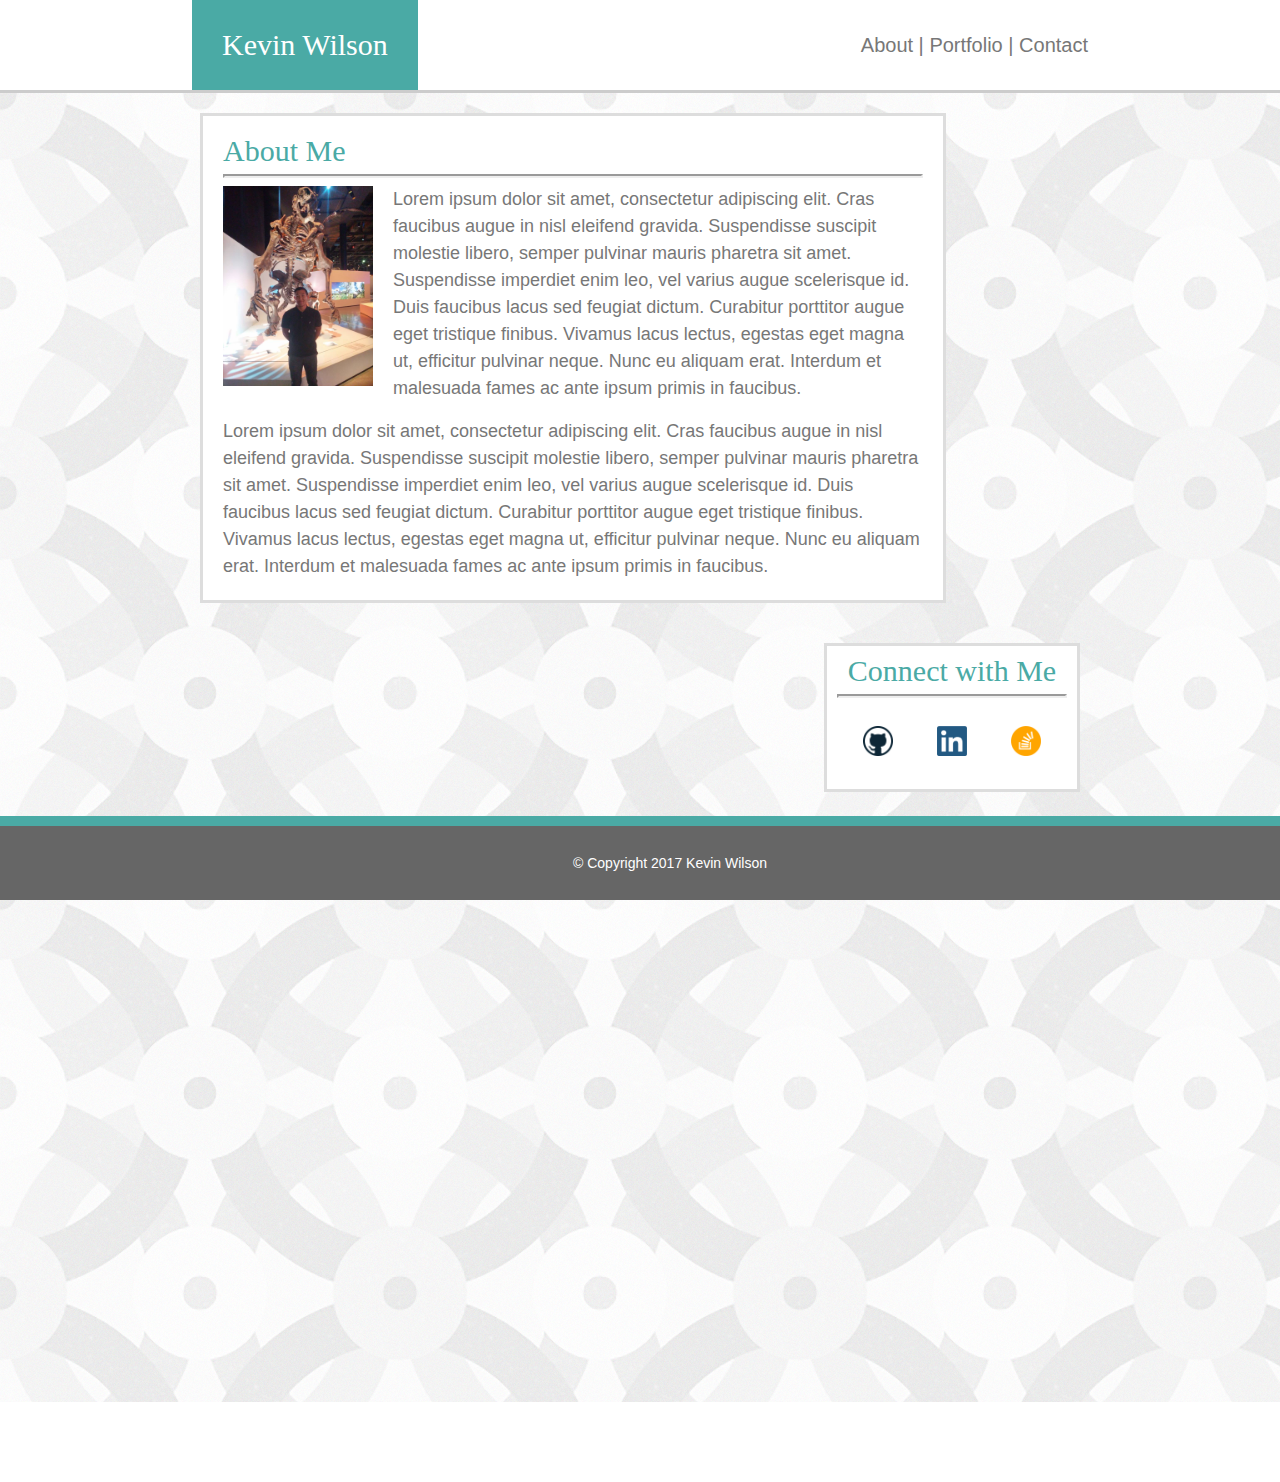
==== index.html @ b00f56f8 "90% all" ====
<!DOCTYPE html>
<html lang="en-us">
<head>
	<meta charset="UTF-8">
	<link rel="stylesheet" type="text/css" href="Assets/css/reset.css">
	<link rel="stylesheet" type="text/css" href="Assets/css/style.css">
	<meta name="viewport" content="width=device-width, initial-scale=1">
	<title>Index</title>
</head>
<body>

	<header>
			<h1 id="name">Kevin Wilson</h1>
			<p id="links"><a id="aboutLink" href="">About</a> | <a id="portfolioLink" href="">Portfolio</a> | <a id="contactLink" href="">Contact</a></p>
	</header>

<div id="wrapperMargins">
	<div id="content">
		<div>
			<h1 id="aboutMe">About Me</h1>
		</div>
		<hr>
		<img id="photoMe" src="Assets/images/fb_photo.jpg" alt="Photo of Me" height="200">

		<p>Lorem ipsum dolor sit amet, consectetur adipiscing elit. Cras faucibus augue in nisl eleifend gravida. Suspendisse suscipit molestie libero, semper pulvinar mauris pharetra sit amet. Suspendisse imperdiet enim leo, vel varius augue scelerisque id. Duis faucibus lacus sed feugiat dictum. Curabitur porttitor augue eget tristique finibus. Vivamus lacus lectus, egestas eget magna ut, efficitur pulvinar neque. Nunc eu aliquam erat. Interdum et malesuada fames ac ante ipsum primis in faucibus.</p>

		<br>

		<p>Lorem ipsum dolor sit amet, consectetur adipiscing elit. Cras faucibus augue in nisl eleifend gravida. Suspendisse suscipit molestie libero, semper pulvinar mauris pharetra sit amet. Suspendisse imperdiet enim leo, vel varius augue scelerisque id. Duis faucibus lacus sed feugiat dictum. Curabitur porttitor augue eget tristique finibus. Vivamus lacus lectus, egestas eget magna ut, efficitur pulvinar neque. Nunc eu aliquam erat. Interdum et malesuada fames ac ante ipsum primis in faucibus.</p>
	</div>

	<div id="connect">
		<h1>Connect with Me</h1>
		<hr>
		<a href="https://github.com/khwilson27"><img id="gitlogo" src="Assets/images/githublogo.png" alt="GitHub" height="30"></a>
		<a href="https://www.linkedin.com/in/kevin-h-wilson-1b797471/"><img id="linkedinlogo" src="Assets/images/linkedinlogo.png" height="30"></a>
		<a href="https://stackoverflow.com/users/7543159/kevin-wilson"><img id="stacklogo" src="Assets/images/stackoverflowlogo.png" alt="StackOverflow" height="30"></a>
	</div>

</div>



	<footer>
		<div>&copy; Copyright 2017 Kevin Wilson</div>
	</footer>

</body>
</html>
---- Assets/css/style.css ----
html, body, input {
    padding: 0;
    margin: 0;
    font-family: 'Arial', 'Helvetica Neue', Helvetica, sans-serif;
}

body {
   min-height: 400px;
   margin-bottom: 80px;
   clear: both;
}

header {
	height: 90px;
	border-bottom-style: solid;
	border-bottom-color: #cccccc;
	border-bottom-width: 3px;
}

#wrapperMargins {
	overflow: auto;
	padding-left: 200px;
	padding-right: 200px;
	padding-bottom: 600px;
	background: url("../images/roundBackground.png");
}

#links {
	text-align: right;
	margin: 0 auto 0 auto;
	margin-right: 15%;
	padding: 30px 0px 30px 30px;
	font-size: 20px;
}

#content {
	overflow: auto;
	float: left;
	margin: 20px 20px 20px 0px;
	padding: 20px;
	width: 700px;
	background-color: white;
	border-style: solid;
	border-width: 3px;
	border-color: #dddddd;
}

#photoMe {
	margin: 0px 20px 0px 0px;
	float: left;
}

hr {
	color: #777777;
    border-width: 2px;
}

h1 {
	font-size: 30px;
	font-family: 'Georgia', Times, Times New Roman, serif;
}

p {
	color: #777777;
	line-height: 1.5;
	font-size: 18px;
}

a {
	text-decoration: none;
	color: #777777;
}

#aboutMe {
	color: #4aaaa5;
}

#name {
	float: left;
	background-color: #4aaaa5;
	color: white;
	padding: 30px;
	margin: 0 auto 0 auto;
	position: absolute;
	left: 15%;
	top: 0%;
}

#connect {
	width: 230px;
	float: right;
	text-align: center;
	padding: 10px;
	margin: 20px 0px 10px 10px;
	color: #4aaaa5;
	background-color: white;
	border-style: solid;
	border-width: 3px;
	border-color: #dddddd;
}

#gitlogo, #linkedinlogo, #stacklogo {
	padding: 20px;
}

footer {
	position: fixed;
	bottom: 0;
	width: 100%;
	background-color: #666666;
	text-align: center;
	padding: 30px;
	color: white;
	font-size: 14px;
	border-top-style: solid;
	border-top-color: #4aaaa5;
	border-top-width: 10px;
	z-index: 5;
}

input {
	width: 100%;
	height: 36px;
}

input[type=submit] {
	background-color: #4aaaa5;
	color: white;
	width: 120px;
	height: 40px;
	text-align: center;
	margin: auto 0;
	border: none;
	border-radius: 1px;
	cursor: pointer;
	font-size: 16px;
}

textarea {
	width: 100%;
}

.imgGrid {
	width: 650px;
	padding: 30px;
	overflow: auto;
	display: block;
/*	border-style: solid;
	border-color: red;
	border-width: 5px;*/
}

/*.imgSection {
	overflow: auto;
	border-style: solid;
	border-color: red;
	border-width: 5px;
}*/

.title {
	background-color: #4aaaa5;
	color: white;
	width: 230px;
	padding: 10px 20px 10px 20px;
	text-align: center;
	float: left;
	margin-top: 150px;
	font-family: 'Georgia', Times, Times New Roman, serif;
	font-size: 20px;
}

.img1 {
	background: url("../images/portfolio1.jpg");
	height: 200px;
	width: 270px;
}
.img2 {
	background: url("../images/portfolio2.jpg");
	height: 200px;
	width: 270px;
}
.img3 {
	background: url("../images/portfolio3.jpg");
	height: 200px;
	width: 270px;
}
.img4 {
	background: url("../images/portfolio4.jpg");
	height: 200px;
	width: 270px;
}
.img5 {
	background: url("../images/portfolio5.jpg");
	height: 200px;
	width: 270px;
}
.img1, .img2, .img3, .img4, .img5 {
	margin-left: 30px;
	margin: 25px;
	float: left;
}

@media screen and (max-width: 980px) {
	#wrapperMargins {
		padding-left: 100px;
		padding-right: 100px;
		padding-bottom: 0px;
	}

	#content {
		overflow: auto;
		margin: 20px 20px 20px 0px;
		padding: 20px;
		width: 390px;
	}

	#connect {
		width: 230px;
		float: left;
		text-align: left;
		padding: 20px;
		margin: 20px 20px 20px 0px;
		color: #4aaaa5;
		background-color: white;
		border-style: solid;
		border-width: 3px;
		border-color: #dddddd;
	}

	.imgGrid {
		width: 390px;
		padding: 0px;
		overflow: auto;
		display: block;
	}

	.img1, .img2, .img3, .img4, .img5 {
		margin: 25px;
		margin-left: 50px;
		float: none;
	}

	#name {
		position: absolute;
		left: 10%;
	}

	#links {
		text-align: right;
		margin-right: 120px;
	}

	#photoMe {
		margin: 20px auto;
		float: none;
		margin-left: 120px;
	}
}
@media screen and (max-width: 768px) {

	#wrapperMargins {
		padding-left: 40px;
		padding-right: 40px;
		padding-bottom: 0px;
	}

	#content {
		overflow: auto;
		margin: 20px 20px 20px 0px;
		padding: 20px;
		width: 620px;
	}

	#connect {
		width: 620px;
		float: left;
		text-align: left;
		padding: 20px;
		margin: 20px 20px 20px 0px;
		color: #4aaaa5;
		background-color: white;
		border-style: solid;
		border-width: 3px;
		border-color: #dddddd;
	}

	.imgGrid {
		margin-left: 0px;
		width: 620px;
		padding: 0px;
		overflow: auto;
		display: block;
	}

	.img1, .img2, .img3, .img4, .img5 {
		margin: 20px;
		float: left;
	}

/*	.title {
		background-color: #4aaaa5;
		color: white;
		width: 230px;
		padding: 10px 20px 10px 20px;
		text-align: center;
		float: left;
		margin-top: 150px;
		font-family: 'Georgia', Times, Times New Roman, serif;
		font-size: 20px;
	}*/

	#name {
		position: absolute;
		left: 5%;
	}

	#links {
		text-align: right;
		margin-right: 5%;
	}

	#photoMe {
		margin: 20px auto;
		float: none;
		margin-left: 200px;
	}

}
@media screen and (max-width: 640px) {

	#wrapperMargins {
		padding-left: 30px;
		padding-right: 30px;
		padding-bottom: 0px;
	}

	#content {
		overflow: auto;
		margin: 20px 20px 20px 0px;
		margin-top: 80px;
		padding: 20px;
		width: 500px;
	}

	#connect {
		width: 500px;
		float: left;
		text-align: left;
		padding: 20px;
		margin: 20px 20px 20px 0px;
		color: #4aaaa5;
		background-color: white;
		border-style: solid;
		border-width: 3px;
		border-color: #dddddd;
	}

	.imgGrid {
		width: 500px;
		padding: 0px;
		overflow: auto;
		display: block;
	}

	.img1, .img2, .img3, .img4, .img5 {
		margin: 25px;
		margin-left: 110px;
		float: none;
	}

	#name {
		text-align: center;
		position: absolute;
		float: none;
		left: 0%;
		width: 100%
	}

	#links {
		text-align: center;
		margin-right: 0%;
		clear: both;
		float: none;
		position: absolute;
		top: 80px;
		padding: 10px;
		width: 100%;
		color: white;
		background-color: white;
		border-style: solid;
		border-width: 3px;
		border-color: #dddddd;
	}

	#contactLink, #portfolioLink, #aboutLink {
		padding-left: 50px;
		padding-right: 50px;
	}

	#photoMe {
		margin: 20px auto;
		float: none;
		margin-left: 180px;
	}
}
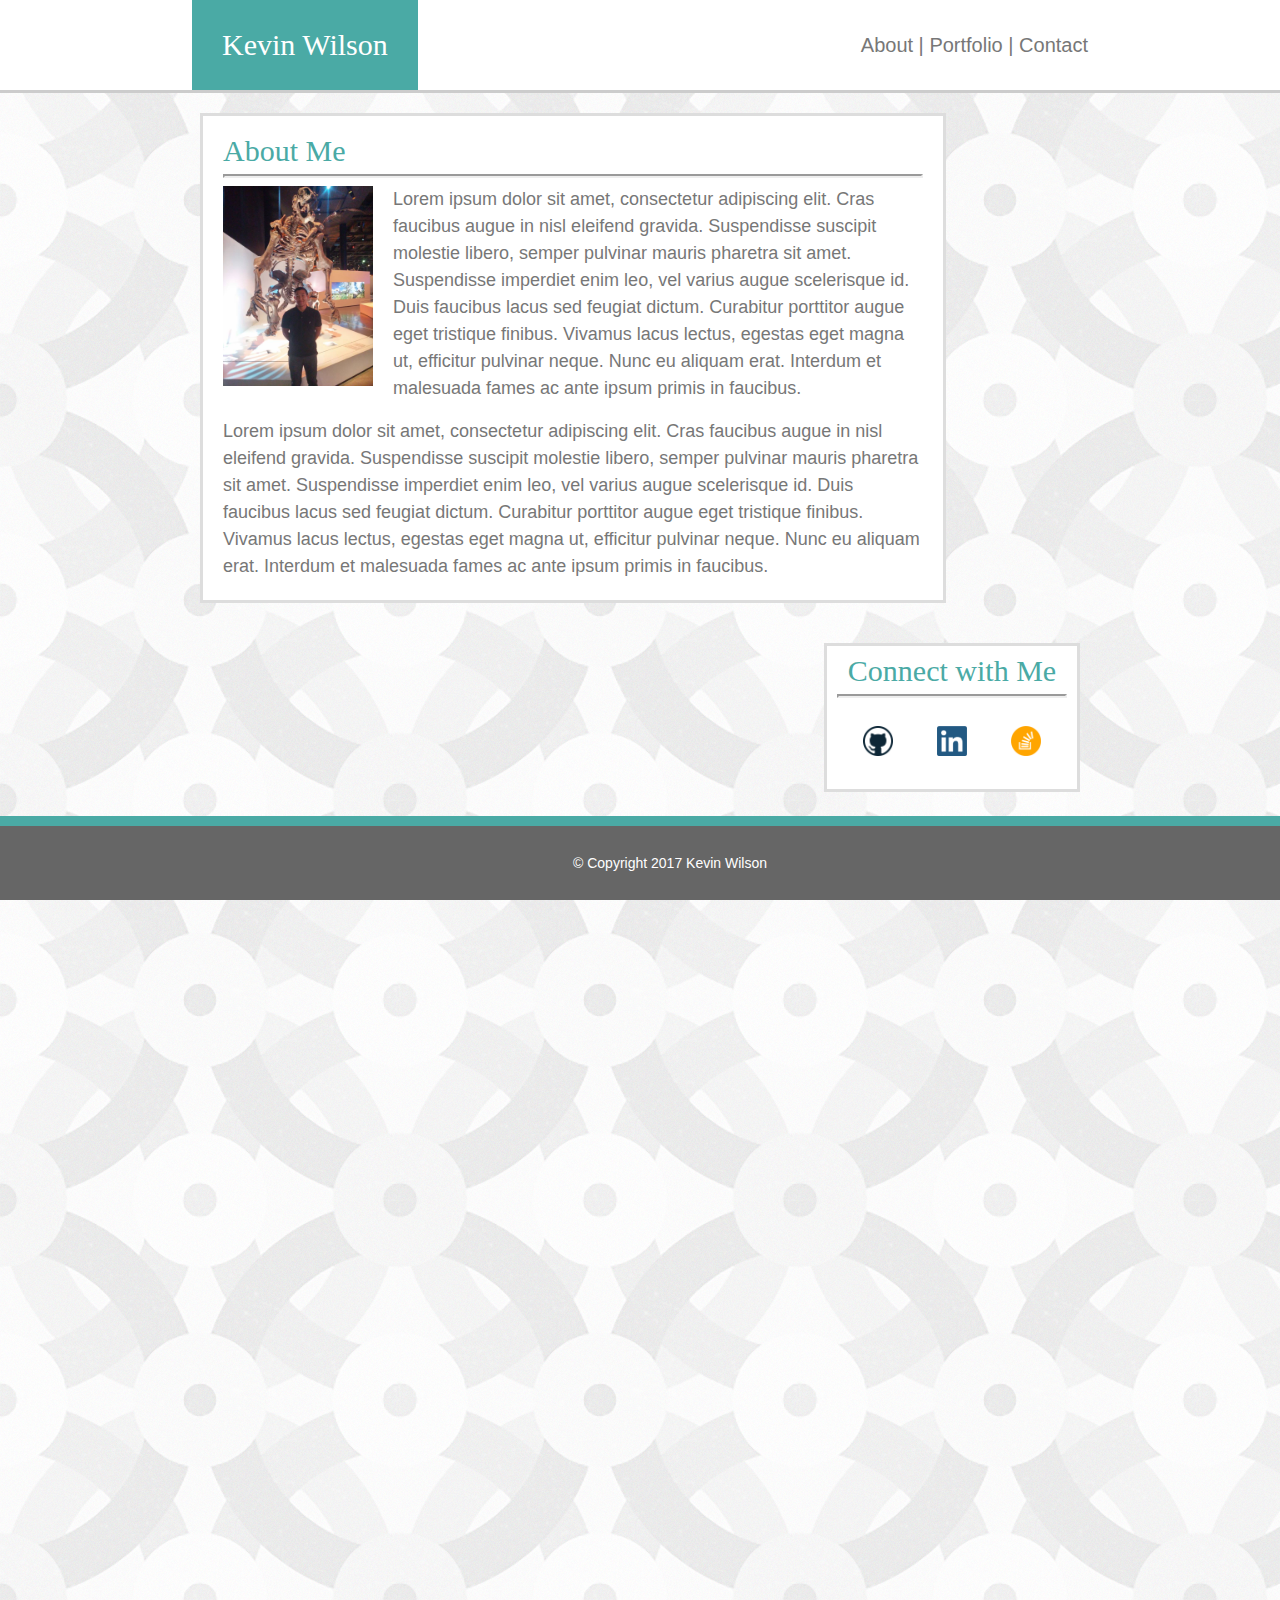
==== commit 5811f9e7: "working local links" ====
--- a/index.html
+++ b/index.html
@@ -11,7 +11,7 @@
 
 	<header>
 			<h1 id="name">Kevin Wilson</h1>
-			<p id="links"><a id="aboutLink" href="">About</a> | <a id="portfolioLink" href="">Portfolio</a> | <a id="contactLink" href="">Contact</a></p>
+			<p id="links"><a id="aboutLink" href="index.html">About</a> | <a id="portfolioLink" href="portfolio.html">Portfolio</a> | <a id="contactLink" href="contact.html">Contact</a></p>
 	</header>
 
 <div id="wrapperMargins">
--- a/Assets/css/style.css
+++ b/Assets/css/style.css
@@ -6,8 +6,9 @@
 
 body {
    min-height: 400px;
-   margin-bottom: 80px;
+   padding-bottom: 200px;
    clear: both;
+   background: url("../images/roundBackground.png");
 }
 
 header {
@@ -15,6 +16,7 @@
 	border-bottom-style: solid;
 	border-bottom-color: #cccccc;
 	border-bottom-width: 3px;
+	background-color: white;
 }
 
 #wrapperMargins {
@@ -22,7 +24,6 @@
 	padding-left: 200px;
 	padding-right: 200px;
 	padding-bottom: 600px;
-	background: url("../images/roundBackground.png");
 }
 
 #links {
@@ -145,17 +146,8 @@
 	padding: 30px;
 	overflow: auto;
 	display: block;
-/*	border-style: solid;
-	border-color: red;
-	border-width: 5px;*/
-}
-
-/*.imgSection {
-	overflow: auto;
-	border-style: solid;
-	border-color: red;
-	border-width: 5px;
-}*/
+}
+
 
 .title {
 	background-color: #4aaaa5;
@@ -296,18 +288,6 @@
 		margin: 20px;
 		float: left;
 	}
-
-/*	.title {
-		background-color: #4aaaa5;
-		color: white;
-		width: 230px;
-		padding: 10px 20px 10px 20px;
-		text-align: center;
-		float: left;
-		margin-top: 150px;
-		font-family: 'Georgia', Times, Times New Roman, serif;
-		font-size: 20px;
-	}*/
 
 	#name {
 		position: absolute;
